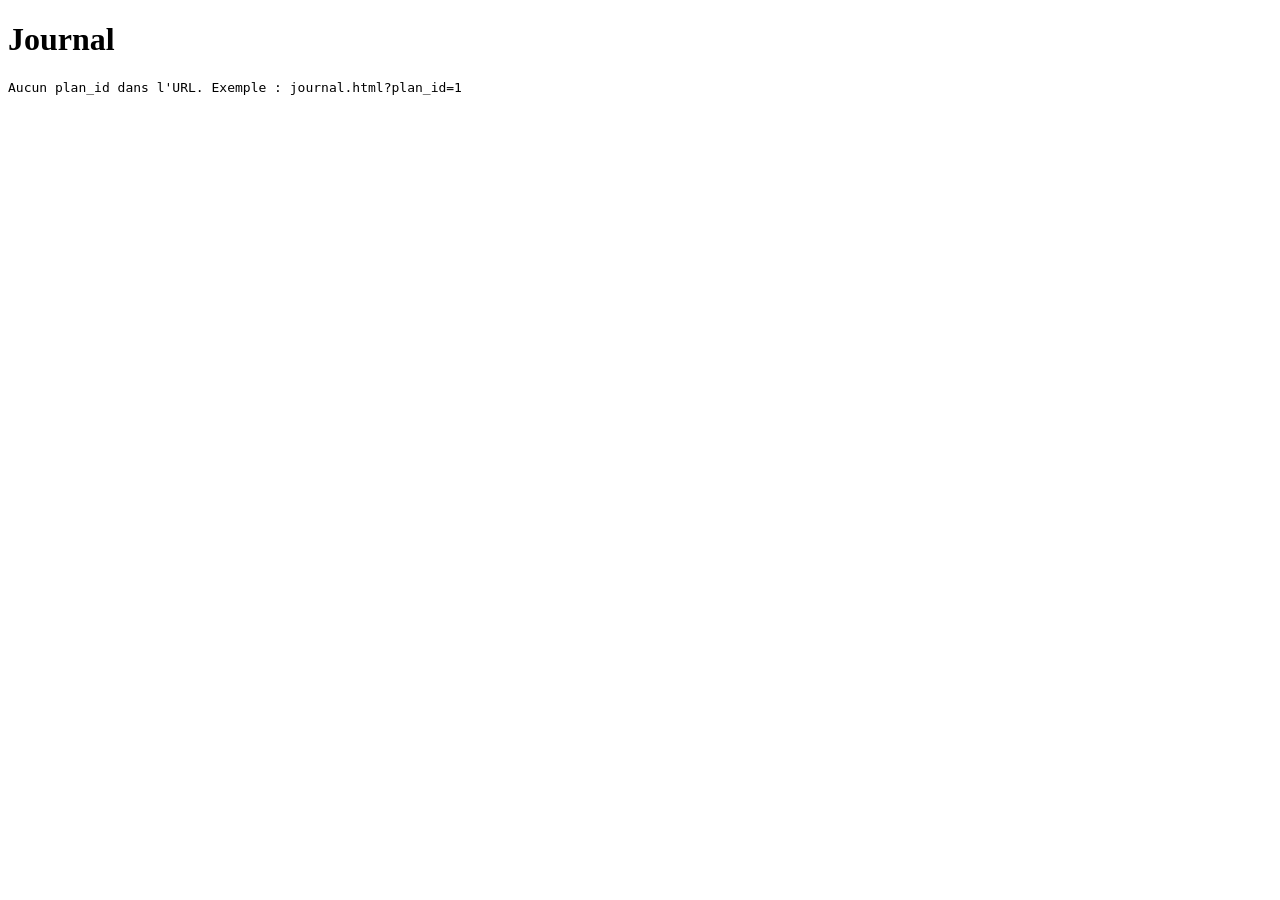
==== web/journal.html @ 4bbd31fe "feat: integre l'executeur de Souf, corrige le contrat outils/handlers Souf avait pousse sur dev_souf" ====
<!doctype html>
<html lang="fr">
<head>
    <meta charset="utf-8">
    <meta name="viewport" content="width=device-width, initial-scale=1">
    <title>Pennyworth — Journal</title>
    <link rel="preconnect" href="https://fonts.googleapis.com">
    <link rel="preconnect" href="https://fonts.gstatic.com" crossorigin>
    <link href="https://fonts.googleapis.com/css2?family=Playfair+Display:wght@500;600&display=swap" rel="stylesheet">
    <link rel="stylesheet" href="/style.css">
</head>
<body class="avec-resultat">
    <h1>Journal</h1>

    <div id="journal" class="journal"></div>

    <script>
        // Tout est relu depuis la base a chaque chargement de la page :
        // rien de ce qui s'affiche ici ne depend d'une variable JS gardee
        // en memoire. Un rechargement en plein test doit montrer le meme
        // journal qu'avant.
        const conteneur = document.getElementById("journal");
        const planId = new URLSearchParams(window.location.search).get("plan_id");

        chargerJournal();

        async function chargerJournal() {
            if (!planId) {
                conteneur.innerHTML =
                    `<div class="carte erreur"><pre>Aucun plan_id dans l'URL. ` +
                    `Exemple : journal.html?plan_id=1</pre></div>`;
                return;
            }

            conteneur.innerHTML = `<div class="attente">Chargement du journal
                <span class="points"><span></span><span></span><span></span></span></div>`;

            try {
                const reponse = await fetch(`/api/plans/${planId}/audit`);
                if (!reponse.ok) {
                    const erreur = await reponse.json();
                    throw new Error(erreur.detail || "Erreur du serveur");
                }
                const donnees = await reponse.json();
                afficher(donnees.evenements);
            } catch (erreur) {
                conteneur.innerHTML =
                    `<div class="carte erreur"><pre>${erreur.message}</pre></div>`;
            }
        }

        function afficher(evenements) {
            const entete = document.createElement("p");
            entete.className = "exemple visible";
            entete.textContent = `Plan n°${planId} · ${evenements.length} evenement(s)`;

            if (evenements.length === 0) {
                const vide = document.createElement("div");
                vide.className = "carte";
                vide.innerHTML = "<pre>Aucun evenement pour ce plan.</pre>";
                conteneur.replaceChildren(entete, vide);
                return;
            }

            const liste = document.createElement("div");
            liste.className = "chrono";

            for (const evenement of evenements) {
                const ligne = document.createElement("div");
                ligne.className = "evenement" + (estEchec(evenement.evenement) ? " en-erreur" : "");

                const ligne1 = document.createElement("div");
                ligne1.className = "ligne1";
                ligne1.innerHTML =
                    `<span>${evenement.evenement}</span>` +
                    `<span class="duree">${evenement.horodatage}</span>`;

                const meta = document.createElement("div");
                meta.className = "args";
                const morceaux = [`acteur : ${evenement.acteur}`];
                if (evenement.action_id) morceaux.push(`action #${evenement.action_id}`);
                meta.textContent = morceaux.join(" · ");

                ligne.append(ligne1, meta);

                if (evenement.details) {
                    const details = document.createElement("div");
                    details.className = "resultat";
                    details.textContent = evenement.details;
                    ligne.appendChild(details);
                }

                liste.appendChild(ligne);
            }

            conteneur.replaceChildren(entete, liste);
        }

        function estEchec(evenement) {
            return evenement === "ACTION_REFUSEE" ||
                   evenement === "ACTION_BLOQUEE" ||
                   evenement === "ACTION_ECHOUEE";
        }
    </script>
</body>
</html>
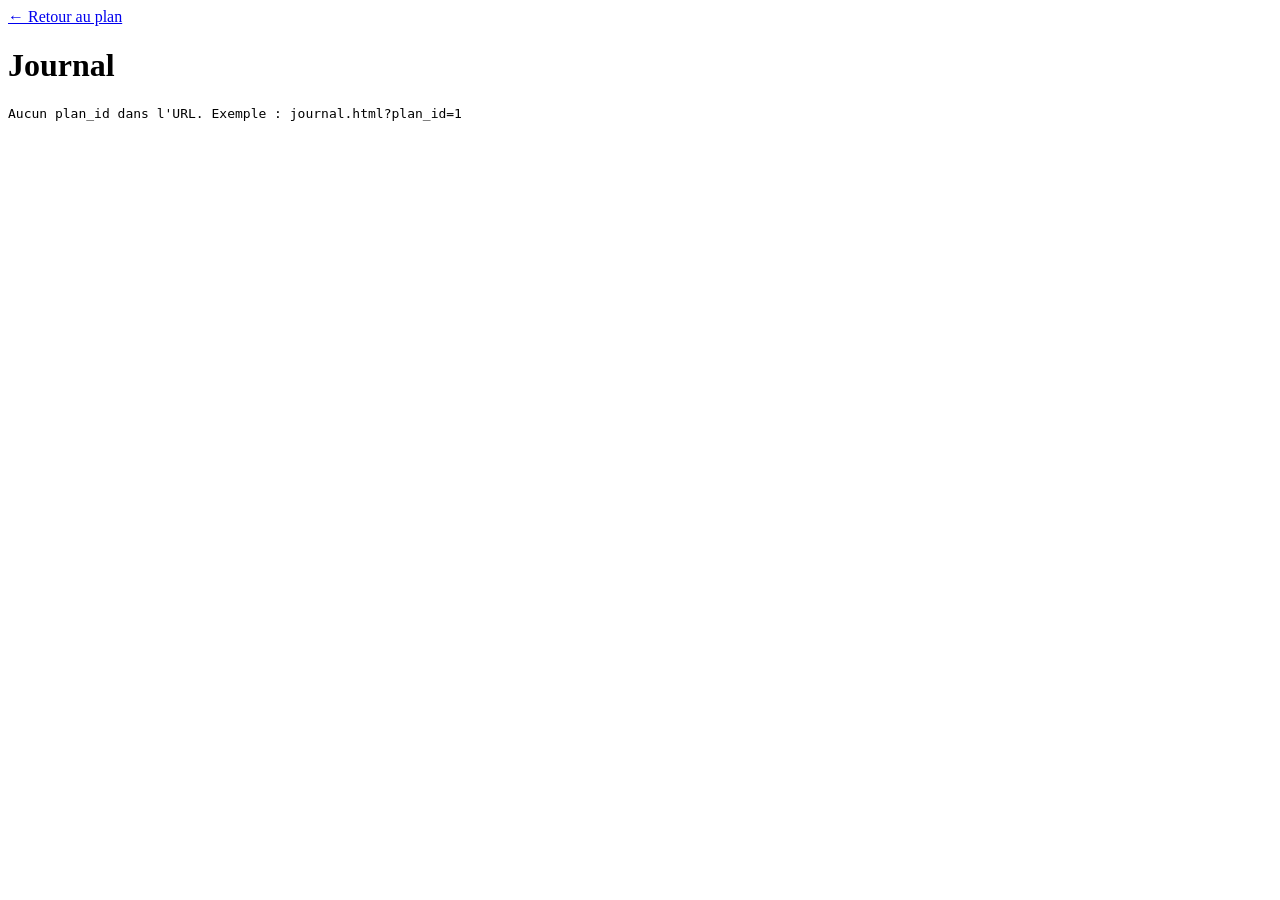
==== commit 2948187c: "feat(web): micro-interaction, panneau debug lisible, journal poli, carte demande Amelioration visuel" ====
--- a/web/journal.html
+++ b/web/journal.html
@@ -10,6 +10,7 @@
     <link rel="stylesheet" href="/style.css">
 </head>
 <body class="avec-resultat">
+    <a id="lien-retour" class="lien-discret" href="/">← Retour au plan</a>
     <h1>Journal</h1>
 
     <div id="journal" class="journal"></div>
@@ -22,13 +23,48 @@
         const conteneur = document.getElementById("journal");
         const planId = new URLSearchParams(window.location.search).get("plan_id");
 
+        // Seuls les outils presents cote serveur dans ANNULATEURS savent
+        // vraiment s'annuler (voir src/executeur/handlers/__init__.py).
+        // Duplique ici juste pour decider d'afficher le bouton : le
+        // serveur reste le seul a trancher, un clic sur un outil qu'on
+        // aurait oublie d'ajouter ici echouerait juste proprement en 409.
+        const OUTILS_ANNULABLES = new Set(["create_github_issue"]);
+
+        // Une seule fonction pour toutes les cartes d'erreur : construite
+        // avec textContent (jamais innerHTML), donc jamais de risque
+        // d'injection HTML.
+        function afficherCarteErreur(message) {
+            const carte = document.createElement("div");
+            carte.className = "carte erreur";
+            const pre = document.createElement("pre");
+            pre.textContent = message;
+            carte.appendChild(pre);
+            conteneur.replaceChildren(carte);
+        }
+
+        // Noms d'evenements, en francais, pour l'affichage seulement. Le
+        // nom technique reste visible en infobulle (title) pour qui veut
+        // le terme exact du code, sans l'imposer a la lecture.
+        const LIBELLES_EVENEMENTS = {
+            PLAN_CREE: "Plan créé",
+            PLAN_PROPOSE: "Plan proposé",
+            ACTION_PROPOSEE: "Action proposée",
+            ACTION_APPROUVEE: "Action approuvée",
+            ACTION_REFUSEE: "Action refusée",
+            ACTION_BLOQUEE: "Action bloquée",
+            ACTION_EXECUTEE: "Action exécutée",
+            ACTION_ECHOUEE: "Échec d'exécution",
+            ACTION_COMPENSEE: "Action annulée",
+            ANNULATION_ECHOUEE: "Échec de l'annulation",
+        };
+
         chargerJournal();
 
         async function chargerJournal() {
             if (!planId) {
-                conteneur.innerHTML =
-                    `<div class="carte erreur"><pre>Aucun plan_id dans l'URL. ` +
-                    `Exemple : journal.html?plan_id=1</pre></div>`;
+                afficherCarteErreur(
+                    "Aucun plan_id dans l'URL. Exemple : journal.html?plan_id=1"
+                );
                 return;
             }
 
@@ -36,20 +72,54 @@
                 <span class="points"><span></span><span></span><span></span></span></div>`;
 
             try {
-                const reponse = await fetch(`/api/plans/${planId}/audit`);
+                // Le journal a besoin des deux : les evenements pour la
+                // chronologie, et les actions pour savoir lesquelles sont
+                // encore EXECUTEE (et donc annulables) au moment present.
+                const [reponseAudit, reponsePlan] = await Promise.all([
+                    fetch(`/api/plans/${planId}/audit`),
+                    fetch(`/api/plans/${planId}`),
+                ]);
+                if (!reponseAudit.ok) {
+                    const erreur = await reponseAudit.json();
+                    throw new Error(erreur.detail || "Erreur du serveur");
+                }
+                const donnees = await reponseAudit.json();
+                const actionsParId = {};
+                if (reponsePlan.ok) {
+                    const plan = await reponsePlan.json();
+                    for (const action of plan.actions || []) {
+                        actionsParId[action.id] = action;
+                    }
+                }
+                afficher(donnees.evenements, actionsParId);
+            } catch (erreur) {
+                afficherCarteErreur(erreur.message);
+            }
+        }
+
+        async function annuler(actionId, bouton) {
+            bouton.disabled = true;
+            bouton.textContent = "Annulation...";
+            try {
+                const reponse = await fetch(`/api/actions/${actionId}/compensate`, {
+                    method: "POST",
+                });
                 if (!reponse.ok) {
                     const erreur = await reponse.json();
-                    throw new Error(erreur.detail || "Erreur du serveur");
-                }
-                const donnees = await reponse.json();
-                afficher(donnees.evenements);
+                    throw new Error(erreur.detail || "Erreur d'annulation");
+                }
+                // Recharge tout le journal : c'est la nouvelle entree
+                // ACTION_COMPENSEE, ecrite par le serveur, qui doit
+                // apparaitre, pas juste ce bouton qui disparait.
+                await chargerJournal();
             } catch (erreur) {
-                conteneur.innerHTML =
-                    `<div class="carte erreur"><pre>${erreur.message}</pre></div>`;
-            }
-        }
-
-        function afficher(evenements) {
+                bouton.disabled = false;
+                bouton.textContent = "Annuler";
+                alert(erreur.message);
+            }
+        }
+
+        function afficher(evenements, actionsParId) {
             const entete = document.createElement("p");
             entete.className = "exemple visible";
             entete.textContent = `Plan n°${planId} · ${evenements.length} evenement(s)`;
@@ -67,13 +137,22 @@
 
             for (const evenement of evenements) {
                 const ligne = document.createElement("div");
-                ligne.className = "evenement" + (estEchec(evenement.evenement) ? " en-erreur" : "");
+                const classe = classePourEvenement(evenement.evenement);
+                ligne.className = "evenement" + (classe ? ` ${classe}` : "");
 
                 const ligne1 = document.createElement("div");
                 ligne1.className = "ligne1";
-                ligne1.innerHTML =
-                    `<span>${evenement.evenement}</span>` +
-                    `<span class="duree">${evenement.horodatage}</span>`;
+                const nom = document.createElement("span");
+                // textContent uniquement : le libelle vient d'une table
+                // fixe cote client, mais evenement.evenement (utilise en
+                // repli si absent de la table) vient du serveur, jamais
+                // via innerHTML.
+                nom.textContent = LIBELLES_EVENEMENTS[evenement.evenement] || evenement.evenement;
+                nom.title = evenement.evenement;
+                const duree = document.createElement("span");
+                duree.className = "duree";
+                duree.textContent = formaterHorodatage(evenement.horodatage);
+                ligne1.append(nom, duree);
 
                 const meta = document.createElement("div");
                 meta.className = "args";
@@ -83,11 +162,48 @@
 
                 ligne.append(ligne1, meta);
 
-                if (evenement.details) {
-                    const details = document.createElement("div");
-                    details.className = "resultat";
-                    details.textContent = evenement.details;
-                    ligne.appendChild(details);
+                // La raison invoquee par l'agent (ou l'humain, via la barre
+                // d'ajout) pour cette action precise : c'est la reponse la
+                // plus directe a "pourquoi l'agent a fait ca", affichee ici
+                // pour ne pas obliger a retourner sur l'ecran du plan.
+                const action = actionsParId[evenement.action_id];
+                if (action && action.raison) {
+                    const raison = document.createElement("div");
+                    raison.className = "args";
+                    raison.textContent = `raison : ${action.raison}`;
+                    ligne.appendChild(raison);
+                }
+
+                // Un bouton "Annuler" seulement sur l'evenement EXECUTEE
+                // d'une action qui l'est encore (pas deja compensee par un
+                // clic precedent, pas rechargee entre-temps dans un autre
+                // onglet) et dont l'outil sait vraiment s'annuler.
+                if (
+                    evenement.evenement === "ACTION_EXECUTEE" &&
+                    action && action.etat === "EXECUTEE" &&
+                    OUTILS_ANNULABLES.has(action.outil)
+                ) {
+                    const boutonAnnuler = document.createElement("button");
+                    boutonAnnuler.type = "button";
+                    boutonAnnuler.className = "bouton-annuler";
+                    boutonAnnuler.textContent = "Annuler";
+                    boutonAnnuler.addEventListener("click", () => {
+                        annuler(evenement.action_id, boutonAnnuler);
+                    });
+                    ligne.appendChild(boutonAnnuler);
+                }
+
+                // PLAN_PROPOSE porte la trace complete des outils consultes
+                // (voir db.tracer dans main.py) : un tableau JSON, pas un
+                // texte a afficher tel quel. Rendu comme le panneau debug de
+                // l'ecran du plan, replie par defaut pour ne pas noyer la
+                // chronologie. Les autres evenements passent par
+                // afficherDetails (JSON objet -> grille cle/valeur, texte
+                // brut sinon).
+                if (evenement.evenement === "PLAN_PROPOSE" && evenement.details) {
+                    ligne.appendChild(construireTraceRepliable(evenement.details));
+                } else if (evenement.details) {
+                    ligne.appendChild(afficherDetails(evenement.details));
                 }
 
                 liste.appendChild(ligne);
@@ -96,10 +212,142 @@
             conteneur.replaceChildren(entete, liste);
         }
 
-        function estEchec(evenement) {
-            return evenement === "ACTION_REFUSEE" ||
-                   evenement === "ACTION_BLOQUEE" ||
-                   evenement === "ACTION_ECHOUEE";
+        // Construit le meme panneau "appels d'outils" replie que celui de
+        // l'ecran du plan (memes classes CSS : .debug/.appel-outil/...),
+        // a partir de la trace JSON stockee dans PLAN_PROPOSE.details.
+        function construireTraceRepliable(detailsJSON) {
+            let trace;
+            try {
+                trace = JSON.parse(detailsJSON);
+            } catch (erreur) {
+                // Trace corrompue ou absente (anciennes lignes d'avant ce
+                // correctif) : on l'affiche comme du texte brut plutot que
+                // de la faire disparaitre en silence.
+                const brut = document.createElement("div");
+                brut.className = "resultat";
+                brut.textContent = detailsJSON;
+                return brut;
+            }
+
+            const details = document.createElement("details");
+            details.className = "debug";
+            const resume = document.createElement("summary");
+            resume.textContent = trace.length
+                ? `Voir les appels d'outils (${trace.length})`
+                : "Aucun outil appelé pour ce plan";
+            details.appendChild(resume);
+
+            trace.forEach((entree, index) => {
+                const bloc = document.createElement("div");
+                bloc.className = "appel-outil" + (entree.erreur ? " en-erreur" : "");
+
+                const ligne1 = document.createElement("div");
+                ligne1.className = "ligne1";
+                const nom = document.createElement("span");
+                const badgeNumero = document.createElement("span");
+                badgeNumero.className = "appel-numero";
+                badgeNumero.textContent = String(index + 1);
+                nom.append(badgeNumero, document.createTextNode(entree.outil));
+                const duree = document.createElement("span");
+                duree.className = "duree";
+                duree.textContent = `${entree.duree_ms} ms`;
+                ligne1.append(nom, duree);
+
+                const argsDl = document.createElement("dl");
+                argsDl.className = "cle-valeurs";
+                remplirCleValeursJournal(argsDl, entree.arguments);
+
+                const resultatDiv = document.createElement("div");
+                const etat = document.createElement("span");
+                etat.className = "resultat-etat";
+                etat.textContent = entree.erreur ? "échec" : "ok";
+                const resultatDl = document.createElement("dl");
+                resultatDl.className = "cle-valeurs";
+                remplirCleValeursJournal(resultatDl, entree.resultat);
+                resultatDiv.append(etat, resultatDl);
+
+                bloc.append(ligne1, argsDl, resultatDiv);
+                details.appendChild(bloc);
+            });
+            return details;
+        }
+
+        // Meme logique que remplirCleValeurs sur l'ecran du plan (voir
+        // index.html) : une petite grille cle/valeur plutot qu'un
+        // JSON.stringify brut. Dupliquee ici faute de module JS partage
+        // entre les deux pages.
+        function remplirCleValeursJournal(dl, valeurs) {
+            const entrees = valeurs && typeof valeurs === "object"
+                ? Object.entries(valeurs) : [];
+            if (!entrees.length) {
+                const vide = document.createElement("span");
+                vide.className = "args-vide";
+                vide.textContent = "(aucun argument)";
+                dl.appendChild(vide);
+                return;
+            }
+            for (const [cle, valeur] of entrees) {
+                const dt = document.createElement("dt");
+                dt.textContent = cle;
+                const dd = document.createElement("dd");
+                dd.textContent = typeof valeur === "object" && valeur !== null
+                    ? JSON.stringify(valeur) : String(valeur);
+                dl.append(dt, dd);
+            }
+        }
+
+        // Beaucoup d'evenements ecrivent du JSON dans `details` (resultat
+        // d'execution, de compensation...), d'autres une phrase brute (le
+        // motif d'un blocage, par exemple). On affiche le premier cas en
+        // petite grille cle/valeur, plus lisible ; le second reste du
+        // texte simple, tel quel.
+        function afficherDetails(texte) {
+            let objet = null;
+            try {
+                const valeur = JSON.parse(texte);
+                if (valeur && typeof valeur === "object" && !Array.isArray(valeur)) {
+                    objet = valeur;
+                }
+            } catch {
+                // Pas du JSON : une phrase ecrite par le serveur, affichee
+                // telle quelle juste apres.
+            }
+
+            if (objet) {
+                const dl = document.createElement("dl");
+                dl.className = "cle-valeurs resultat";
+                remplirCleValeursJournal(dl, objet);
+                return dl;
+            }
+
+            const details = document.createElement("div");
+            details.className = "resultat";
+            details.textContent = texte;
+            return details;
+        }
+
+        function classePourEvenement(nom) {
+            if (
+                nom === "ACTION_REFUSEE" || nom === "ACTION_BLOQUEE" ||
+                nom === "ACTION_ECHOUEE" || nom === "ANNULATION_ECHOUEE"
+            ) {
+                return "en-erreur";
+            }
+            if (nom === "ACTION_EXECUTEE") return "en-succes";
+            if (nom === "ACTION_COMPENSEE") return "en-compense";
+            return "";
+        }
+
+        // L'horodatage vient du serveur au format ISO sans fuseau
+        // (heure locale du serveur, voir src/db.py) : new Date() le
+        // relit tel quel, sans conversion, ce qui est exactement ce
+        // qu'on veut ici.
+        function formaterHorodatage(iso) {
+            const date = new Date(iso);
+            if (Number.isNaN(date.getTime())) return iso;
+            const deux = (n) => String(n).padStart(2, "0");
+            return `${deux(date.getDate())}/${deux(date.getMonth() + 1)} ` +
+                   `${deux(date.getHours())}:${deux(date.getMinutes())}:${deux(date.getSeconds())}`;
         }
     </script>
 </body>
